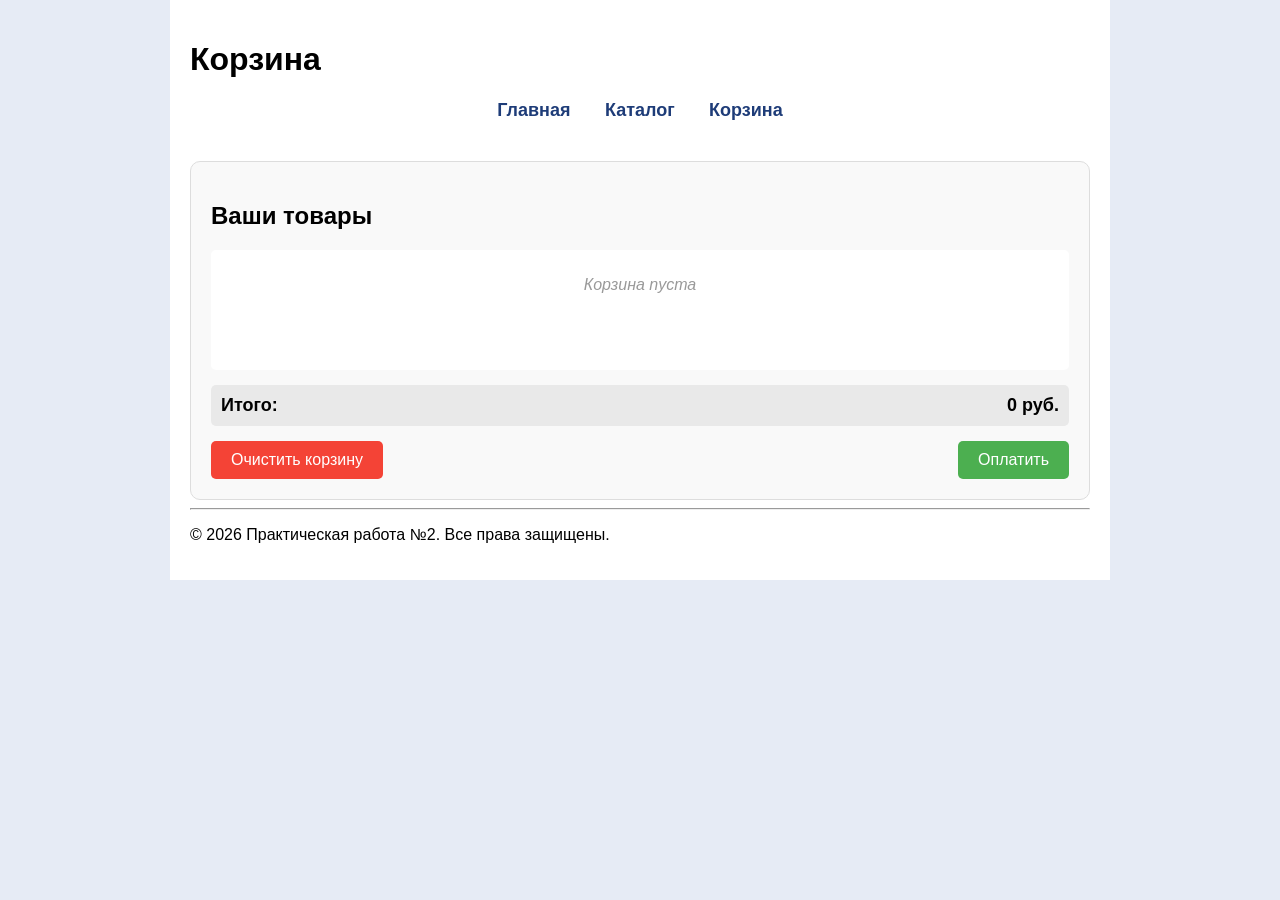
==== cart.html @ 0975a9b3 "added cart feat" ====
<!DOCTYPE html>
<html>
<head>
<meta charset="UTF-8">
<title>Корзина</title>
<link rel="stylesheet" href="style.css">
</head>

<body>

<div class="container">

<h1>Корзина</h1>

<ul class="menu">
<li><a href="index.html">Главная</a></li>
<li><a href="catalog.html">Каталог</a></li>
<li><a href="cart.html">Корзина</a></li>
</ul>

<!-- Секция корзины -->
<section class="cart-section">
    <h2>Ваши товары</h2>
    <div class="cart-container">
        <div class="cart-items">
            <!-- Товары будут загружаться из localStorage -->
        </div>
        <div class="cart-total">
            <span>Итого:</span>
            <span id="cart-total">0 руб.</span>
        </div>
        <div class="cart-buttons">
            <button id="clear-cart" class="btn btn-secondary">Очистить корзину</button>
            <button id="checkout" class="btn btn-primary">Оплатить</button>
        </div>
    </div>
</section>

<hr>
<div class="footer">
<p>&copy; 2026 Практическая работа №2. Все права защищены.</p>
</div>

</div>

<script src="script.js"></script>
</body>
</html>
---- style.css ----
body {
    background-color: rgb(230, 235, 245);
    font-family: Arial, sans-serif;
    margin: 0;
}

/* контейнер сайта */
.container {
    width: 900px;
    margin: auto;
    background: white;
    padding: 20px;
}

/* шапка */
.header {
    text-align: center;
    margin-bottom: 20px;
}

/* меню */
.menu {
    list-style: none;
    padding: 0;
    margin-bottom: 20px;
    text-align: center;
}

.menu li {
    display: inline;
    margin: 0 15px;
}

.menu a {
    color: rgb(30,60,120);
    font-size: 18px;
    font-weight: bold;
    text-decoration: none;
}

.menu a:hover {
    text-decoration: underline;
}

/* карточка товара */
.product-card {
    border: 1px solid rgb(200,200,200);
    padding: 15px;
    margin-top: 15px;
}

/* заголовки разделов */
.product-title {
    color: black;
    font-size: 18px;
    font-weight: 400;
    background-color: rgb(220,220,220);
    padding: 5px;
}

/* краткое описание */
.short-description {
    color: rgb(130,50,50);
    font-size: 14px;
    font-style: italic;
    line-height: 16px;
}

/* подробное описание */
.full-description {
    color: rgb(40,40,110);
    font-size: 16px;
    font-weight: 400;
    line-height: 24px;
    text-align: left;
}

/* характеристики */
.features {
    list-style-image: url("img/marker.png");
    color: rgb(20,100,60);
    font-size: 15px;
}
.features {
    list-style: none; /* убираем стандартные маркеры */
    padding-left: 25px;
}

.features li {
    background-image: url("img/marker.png");
    background-size: 16px 16px;   /* размер маркера */
    background-repeat: no-repeat;
    background-position: left center;
    padding-left: 25px;
}

.product{
display:none;
}

.product:target{
display:block;
}

/* Стили для изображений товаров */
.product-image {
    max-width: 100%;        /* Автоматически уменьшается под контейнер */
    height: auto;           /* Сохраняет пропорции */
    display: block;         /* Убирает лишние отступы */
    margin: 15px 0;         /* Отступы сверху и снизу */
    border-radius: 8px;     /* Скругленные углы (опционально) */
    box-shadow: 0 2px 5px rgba(0,0,0,0.1); /* Легкая тень (опционально) */
}

/* Если нужно ограничить максимальный размер */
.product-image {
    max-width: 300px;       /* Фиксированная максимальная ширина */
    width: 100%;            /* Но может быть меньше на узких экранах */
    height: auto;
}

/* Альтернативный вариант с object-fit */
.product-image {
    width: 100%;
    max-width: 300px;
    height: 200px;          /* Фиксированная высота */
    object-fit: contain;    /* Вписывает без искажений */
    background-color: #f5f5f5; /* Фон для областей, не занятых изображением */
}

/* Стили для контейнера товаров */
.product {
    margin-bottom: 40px;
    padding: 20px;
    border: 1px solid #eee;
    border-radius: 10px;
}

.button {
    padding: 24px 48px;
    margin: 30px;
    font-size: 16px;
    border: none;
    border-radius: 5px;
    cursor: pointer;
    transition: all 0.3s ease;
    color: #000000;
    background-color: aqua;
}/* Стили для корзины */

.cart-section {
    margin-top: 40px;
    padding: 20px;
    background-color: #f9f9f9;
    border-radius: 10px;
    border: 1px solid #ddd;
}

.cart-container {
    margin-top: 15px;
}

.cart-items {
    min-height: 100px;
    max-height: 300px;
    overflow-y: auto;
    margin-bottom: 15px;
    padding: 10px;
    background-color: white;
    border-radius: 5px;
}

.cart-item {
    display: flex;
    justify-content: space-between;
    align-items: center;
    padding: 10px;
    border-bottom: 1px solid #eee;
}

.cart-item:last-child {
    border-bottom: none;
}

.cart-item button {
    padding: 5px 10px;
    background-color: #ff6b6b;
    color: white;
    border: none;
    border-radius: 3px;
    cursor: pointer;
    font-size: 12px;
}

.cart-item button:hover {
    background-color: #ff5252;
}

.empty-cart {
    text-align: center;
    color: #999;
    font-style: italic;
}

.cart-total {
    display: flex;
    justify-content: space-between;
    align-items: center;
    padding: 10px;
    background-color: #e9e9e9;
    border-radius: 5px;
    font-weight: bold;
    font-size: 18px;
}

.cart-buttons {
    display: flex;
    justify-content: space-between;
    margin-top: 15px;
}

.btn {
    padding: 10px 20px;
    border: none;
    border-radius: 5px;
    cursor: pointer;
    font-size: 16px;
    transition: all 0.3s ease;
}

.btn-primary {
    background-color: #4CAF50;
    color: white;
}

.btn-primary:hover {
    background-color: #45a049;
}

.btn-secondary {
    background-color: #f44336;
    color: white;
}

.btn-secondary:hover {
    background-color: #da190b;
}

/* Стили для фильтра */
.filter-section {
    margin: 20px 0;
    padding: 15px;
    background-color: #f0f0f0;
    border-radius: 5px;
    text-align: center;
}

.filter-section select {
    padding: 8px 15px;
    margin-left: 10px;
    border-radius: 5px;
    border: 1px solid #ccc;
    font-size: 14px;
    cursor: pointer;
}

.filter-section select:hover {
    border-color: #4CAF50;
}
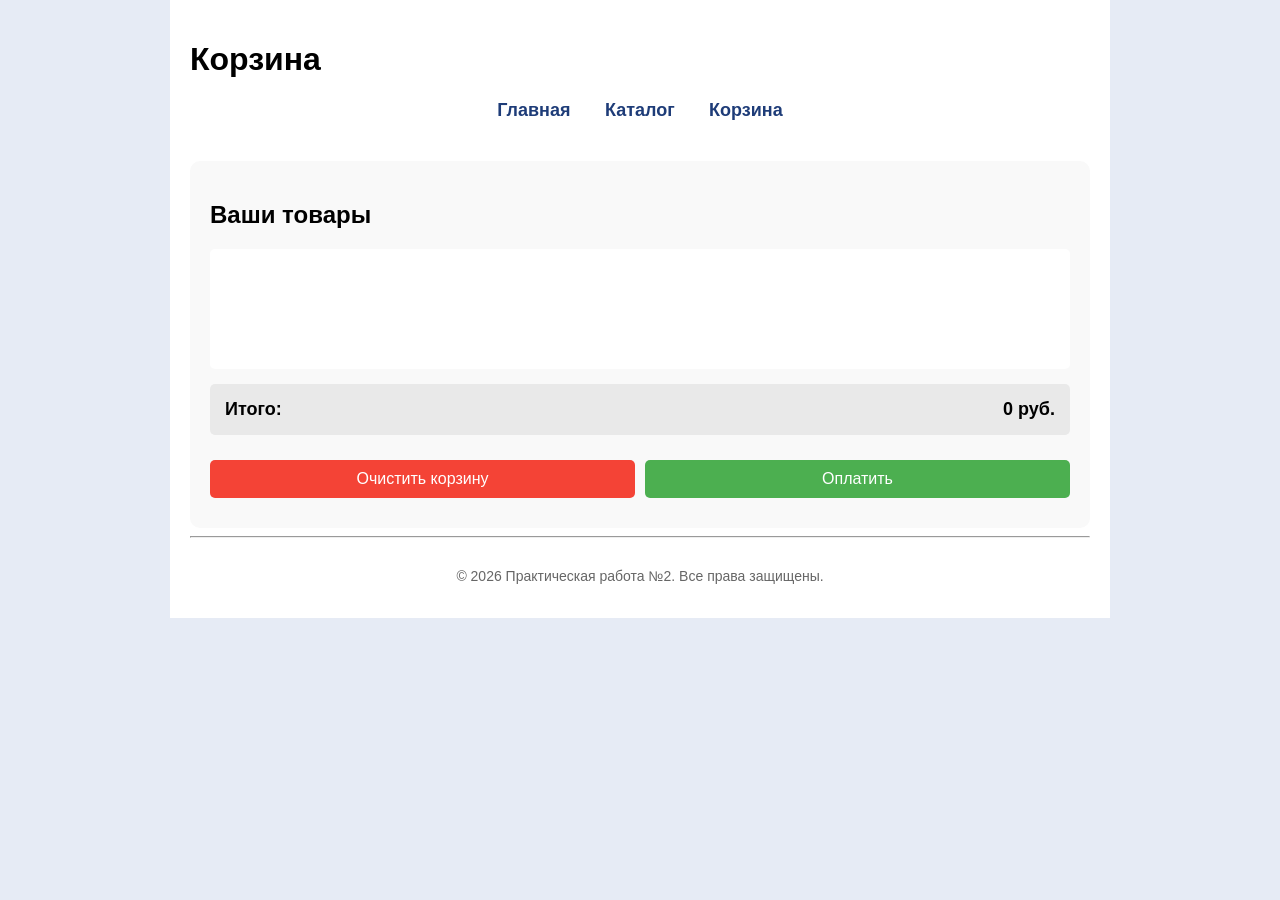
==== commit 02dbe673: "final vers" ====
--- a/cart.html
+++ b/cart.html
@@ -18,12 +18,11 @@
 <li><a href="cart.html">Корзина</a></li>
 </ul>
 
-<!-- Секция корзины -->
 <section class="cart-section">
     <h2>Ваши товары</h2>
     <div class="cart-container">
         <div class="cart-items">
-            <!-- Товары будут загружаться из localStorage -->
+            <!-- товарыбудут загружаться из localStorage -->
         </div>
         <div class="cart-total">
             <span>Итого:</span>
--- a/style.css
+++ b/style.css
@@ -8,7 +8,7 @@
 .container {
     width: 900px;
     margin: auto;
-    background: white;
+    background: rgb(255, 255, 255);
     padding: 20px;
 }
 
@@ -16,6 +16,11 @@
 .header {
     text-align: center;
     margin-bottom: 20px;
+}
+
+.slogan {
+    color: rgb(102, 102, 102);
+    font-style: italic;
 }
 
 /* меню */
@@ -32,142 +37,132 @@
 }
 
 .menu a {
-    color: rgb(30,60,120);
+    color: rgb(30, 60, 120);
     font-size: 18px;
     font-weight: bold;
     text-decoration: none;
 }
 
-.menu a:hover {
-    text-decoration: underline;
-}
-
-/* карточка товара */
+/* показ только выбранного товара */
+.product {
+    display: none;
+}
+
+.product:target {
+    display: block;
+}
+
+/* карточка товара в каталоге */
 .product-card {
-    border: 1px solid rgb(200,200,200);
+    border: 1px solid rgb(200, 200, 200);
     padding: 15px;
     margin-top: 15px;
 }
 
 /* заголовки разделов */
 .product-title {
-    color: black;
+    color: rgb(0, 0, 0);
     font-size: 18px;
     font-weight: 400;
-    background-color: rgb(220,220,220);
+    background-color: rgb(220, 220, 220);
     padding: 5px;
 }
 
 /* краткое описание */
 .short-description {
-    color: rgb(130,50,50);
+    color: rgb(130, 50, 50);
     font-size: 14px;
     font-style: italic;
-    line-height: 16px;
 }
 
 /* подробное описание */
 .full-description {
-    color: rgb(40,40,110);
+    color: rgb(40, 40, 110);
     font-size: 16px;
-    font-weight: 400;
     line-height: 24px;
-    text-align: left;
 }
 
 /* характеристики */
 .features {
-    list-style-image: url("img/marker.png");
-    color: rgb(20,100,60);
-    font-size: 15px;
-}
-.features {
-    list-style: none; /* убираем стандартные маркеры */
+    list-style: none;
     padding-left: 25px;
 }
 
 .features li {
     background-image: url("img/marker.png");
-    background-size: 16px 16px;   /* размер маркера */
+    background-size: 16px 16px;
     background-repeat: no-repeat;
     background-position: left center;
     padding-left: 25px;
-}
-
-.product{
-display:none;
-}
-
-.product:target{
-display:block;
-}
-
-/* Стили для изображений товаров */
+    color: rgb(20, 100, 60);
+    font-size: 15px;
+}
+
+/* изображения товаров */
 .product-image {
-    max-width: 100%;        /* Автоматически уменьшается под контейнер */
-    height: auto;           /* Сохраняет пропорции */
-    display: block;         /* Убирает лишние отступы */
-    margin: 15px 0;         /* Отступы сверху и снизу */
-    border-radius: 8px;     /* Скругленные углы (опционально) */
-    box-shadow: 0 2px 5px rgba(0,0,0,0.1); /* Легкая тень (опционально) */
-}
-
-/* Если нужно ограничить максимальный размер */
-.product-image {
-    max-width: 300px;       /* Фиксированная максимальная ширина */
-    width: 100%;            /* Но может быть меньше на узких экранах */
+    max-width: 300px;
+    width: 100%;
     height: auto;
-}
-
-/* Альтернативный вариант с object-fit */
-.product-image {
-    width: 100%;
-    max-width: 300px;
-    height: 200px;          /* Фиксированная высота */
-    object-fit: contain;    /* Вписывает без искажений */
-    background-color: #f5f5f5; /* Фон для областей, не занятых изображением */
-}
-
-/* Стили для контейнера товаров */
-.product {
-    margin-bottom: 40px;
-    padding: 20px;
-    border: 1px solid #eee;
-    border-radius: 10px;
-}
-
-.button {
-    padding: 24px 48px;
-    margin: 30px;
+    display: block;
+    margin: 15px 0;
+    border-radius: 8px;
+}
+
+/* цена товара */
+.product-price {
+    color: rgb(76, 175, 80);
+    font-weight: bold;
+    font-size: 18px;
+    margin: 10px 0;
+}
+
+/* категория товара */
+.product-category-badge {
+    display: inline-block;
+    background-color: rgb(224, 224, 224);
+    color: rgb(51, 51, 51);
+    font-size: 12px;
+    padding: 3px 8px;
+    border-radius: 3px;
+    margin: 10px 0;
+}
+
+/* КНОПКИ */
+.button, .add-to-cart, .btn {
+    padding: 10px 20px;
+    margin: 10px 0;
     font-size: 16px;
     border: none;
     border-radius: 5px;
     cursor: pointer;
-    transition: all 0.3s ease;
-    color: #000000;
-    background-color: aqua;
-}/* Стили для корзины */
-
+    background-color: rgb(0, 255, 255);
+    color: rgb(0, 0, 0);
+}
+
+.btn-primary {
+    background-color: rgb(76, 175, 80);
+    color: rgb(255, 255, 255);
+}
+
+.btn-secondary {
+    background-color: rgb(244, 67, 54);
+    color: rgb(255, 255, 255);
+}
+
+/* КОРЗИНА */
 .cart-section {
     margin-top: 40px;
     padding: 20px;
-    background-color: #f9f9f9;
+    background-color: rgb(249, 249, 249);
     border-radius: 10px;
-    border: 1px solid #ddd;
-}
-
-.cart-container {
-    margin-top: 15px;
 }
 
 .cart-items {
     min-height: 100px;
-    max-height: 300px;
-    overflow-y: auto;
+    padding: 10px;
+    background-color: rgb(255, 255, 255);
+    border-radius: 5px;
     margin-bottom: 15px;
-    padding: 10px;
-    background-color: white;
-    border-radius: 5px;
 }
 
 .cart-item {
@@ -175,82 +170,64 @@
     justify-content: space-between;
     align-items: center;
     padding: 10px;
-    border-bottom: 1px solid #eee;
+    border-bottom: 1px solid rgb(238, 238, 238);
 }
 
 .cart-item:last-child {
     border-bottom: none;
 }
 
-.cart-item button {
+.cart-item-info {
+    display: flex;
+    gap: 20px;
+    align-items: center;
+}
+
+.cart-item-info strong {
+    min-width: 200px;
+}
+
+.remove-from-cart {
     padding: 5px 10px;
-    background-color: #ff6b6b;
-    color: white;
+    background-color: rgb(255, 107, 107);
+    color: rgb(255, 255, 255);
     border: none;
     border-radius: 3px;
     cursor: pointer;
-    font-size: 12px;
-}
-
-.cart-item button:hover {
-    background-color: #ff5252;
 }
 
 .empty-cart {
     text-align: center;
-    color: #999;
-    font-style: italic;
+    color: rgb(153, 153, 153);
+    font-style: italic;
+    padding: 20px;
 }
 
 .cart-total {
     display: flex;
     justify-content: space-between;
-    align-items: center;
-    padding: 10px;
-    background-color: #e9e9e9;
+    padding: 15px;
+    background-color: rgb(233, 233, 233);
     border-radius: 5px;
     font-weight: bold;
     font-size: 18px;
+    margin-bottom: 15px;
 }
 
 .cart-buttons {
     display: flex;
-    justify-content: space-between;
-    margin-top: 15px;
-}
-
-.btn {
-    padding: 10px 20px;
-    border: none;
-    border-radius: 5px;
-    cursor: pointer;
-    font-size: 16px;
-    transition: all 0.3s ease;
-}
-
-.btn-primary {
-    background-color: #4CAF50;
-    color: white;
-}
-
-.btn-primary:hover {
-    background-color: #45a049;
-}
-
-.btn-secondary {
-    background-color: #f44336;
-    color: white;
-}
-
-.btn-secondary:hover {
-    background-color: #da190b;
-}
-
-/* Стили для фильтра */
+    gap: 10px;
+}
+
+.cart-buttons .btn {
+    flex: 1;
+}
+
+/* ФИЛЬТР */
 .filter-section {
     margin: 20px 0;
-    padding: 15px;
-    background-color: #f0f0f0;
+    padding: 20px;
+    background-color: rgb(240, 240, 240);
     border-radius: 5px;
     text-align: center;
 }
@@ -259,11 +236,20 @@
     padding: 8px 15px;
     margin-left: 10px;
     border-radius: 5px;
-    border: 1px solid #ccc;
+    border: 1px solid rgb(204, 204, 204);
     font-size: 14px;
-    cursor: pointer;
-}
-
-.filter-section select:hover {
-    border-color: #4CAF50;
-}
+}
+
+.filter-message {
+    margin-top: 10px;
+    color: rgb(102, 102, 102);
+    font-style: italic;
+}
+
+/* подвал */
+.footer {
+    margin-top: 30px;
+    text-align: center;
+    color: rgb(102, 102, 102);
+    font-size: 14px;
+}
